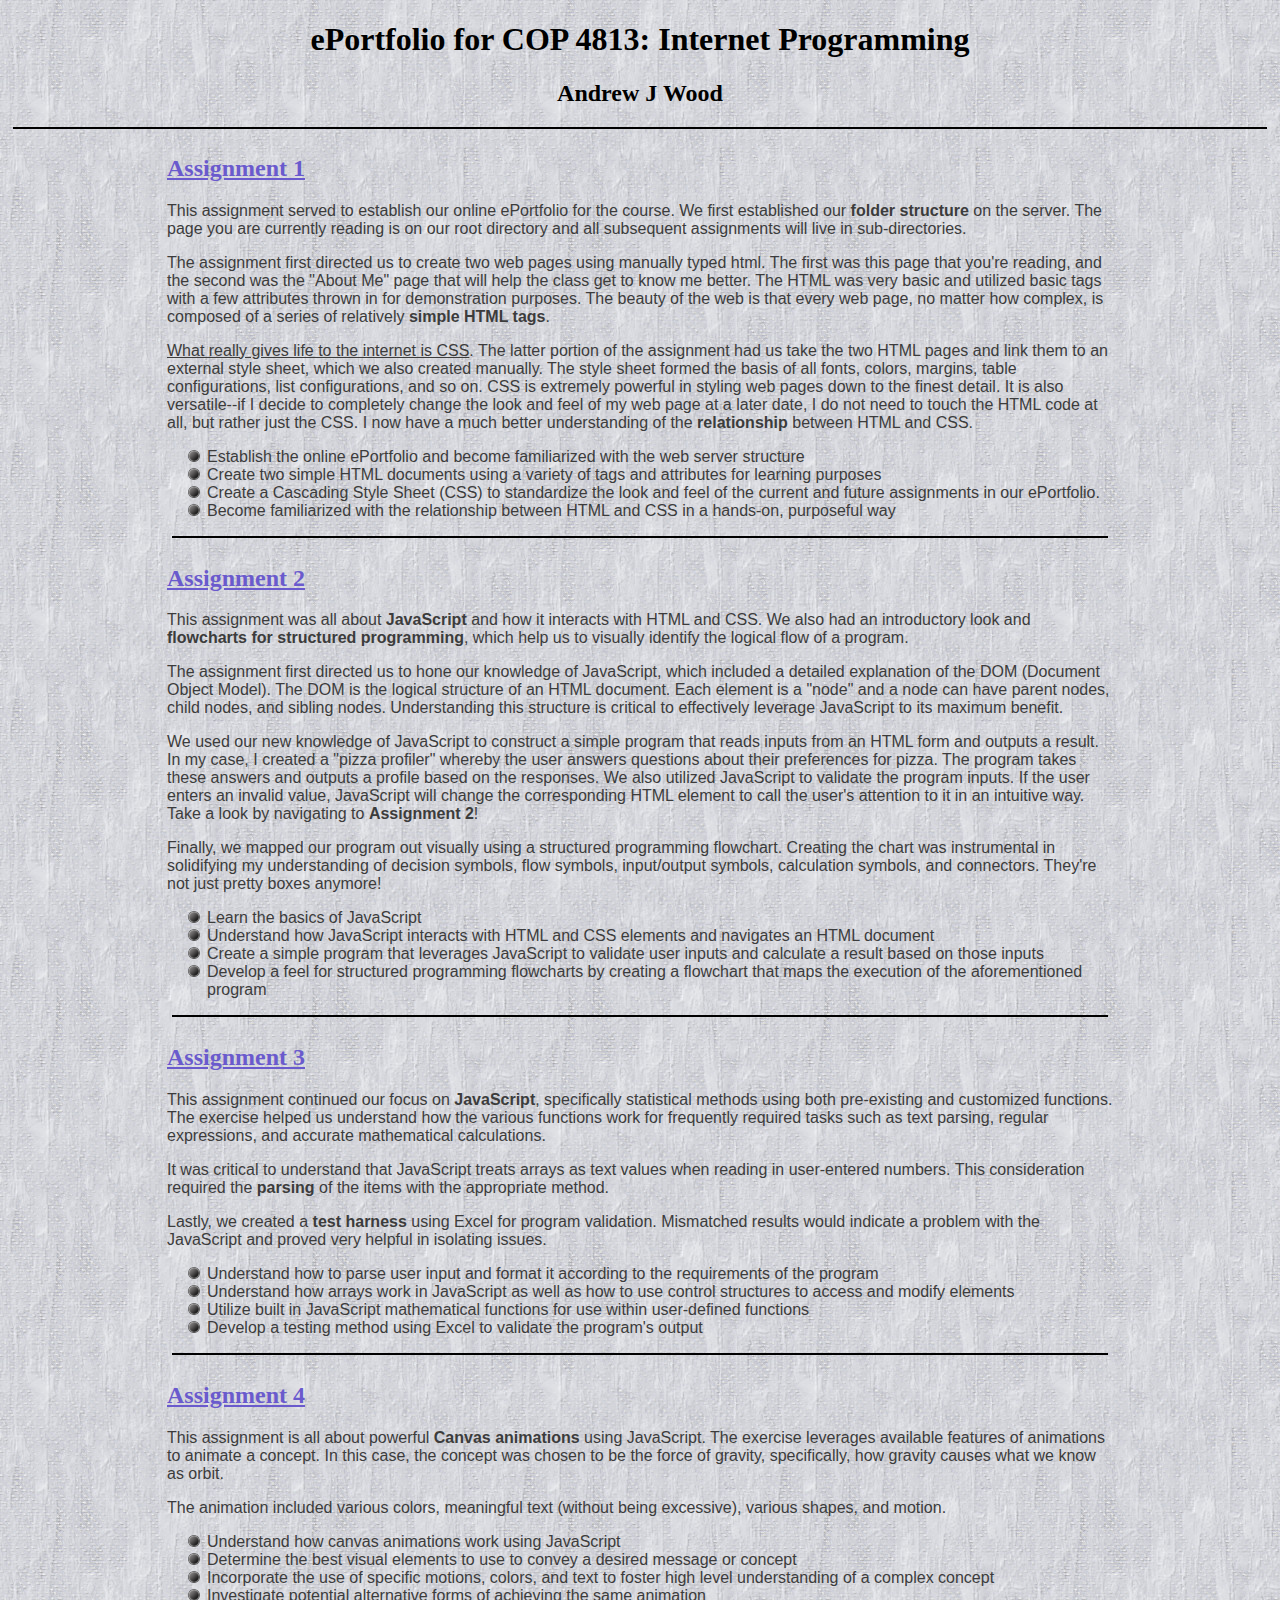
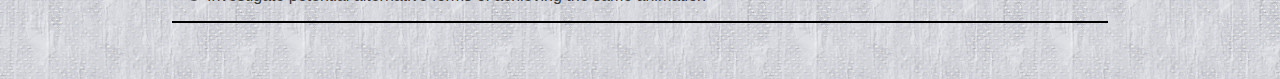
==== index.html @ 2dcfb6aa "First Commit" ====
<!---
Andrew Wood's ePortfolio
COP4813 - Summer 2018
index.html
--->
<!DOCTYPE html PUBLIC "-//W3C//DTD XHTML 1.0 Transitional//EN"
"http://www.w3.org/TR/xhtml1/DTD/xhtml1-transitional.dtd">

<html xmlns="http://www.w3.org/1999/xhtml">
	<head>
		<title>COP 4813: Internet Programming</title>
		<meta name="viewport" content="width=device-width, initial-scale=1.0" /> 
		<meta charset="UTF-8" />
		<link rel="stylesheet" type="text/css" href="./style.css">
	</head>	

	<body>
		<h1 style="text-align:center">ePortfolio for COP 4813: Internet Programming</h1>
		<h2 style="text-align:center">Andrew J Wood</h2>
		<hr />
		<!-- Begin the table structure -->
		<!-- Each assignment entry lives in a 1x1 table entry -->
		<table style="margin:auto; width:75%; border: none">
			<tr>
				<td>
					<h2><a href="./assign1/index.html">Assignment 1</a></h2>
					<p>This assignment served to establish our online ePortfolio for the course.  
						We first established our <strong>folder structure</strong> on the server.  The page you are currently reading
						is on our root directory and all subsequent assignments will live in sub-directories.</p>
					<p>The assignment first directed us to create two web pages using manually typed html.  The first
					   was this page that you're reading, and the second was the "About Me" page that will help the class
					   get to know me better.  The HTML was very basic and utilized basic tags with a few attributes
					   thrown in for demonstration purposes.  The beauty of the web is that every web page, no matter how complex,
					   is composed of a series of relatively <strong>simple HTML tags</strong>.</p>
	 				<p><u>What really gives life to the internet is CSS</u>.  The latter portion of the assignment had us take the
	 				   two HTML pages and link them to an external style sheet, which we also created manually.  The style sheet formed the basis of all fonts,
	 				   colors, margins, table configurations, list configurations, and so on.  CSS is extremely powerful in styling
	 				   web pages down to the finest detail.  It is also versatile--if I decide to completely change the look
	 				   and feel of my web page at a later date, I do not need to touch the HTML code at all, but rather just the CSS.
	 				   I now have a much better understanding of the <strong>relationship</strong> between HTML and CSS.</p>
					<ul>
						<li>Establish the online ePortfolio and become familiarized with the web server structure</li>
						<li>Create two simple HTML documents using a variety of tags and attributes for learning purposes</li>
						<li>Create a Cascading Style Sheet (CSS) to standardize the look and feel of the current and future assignments in our ePortfolio. </li>
						<li>Become familiarized with the relationship between HTML and CSS in a hands-on, purposeful way</li>
					</ul>
					<hr/> <!-- Horizontal marker for next entry -->	
				</td>
			<tr>
			<tr>
				<td>
					<h2><a href="./assign2/index.html">Assignment 2</a></h2>
					<p>This assignment was all about <strong>JavaScript</strong> and how it interacts with HTML and CSS.  We also had an introductory look and <strong>flowcharts
						for structured programming</strong>, which help us to visually identify the logical flow of a program.</p>
					<p>The assignment first directed us to hone our knowledge of JavaScript, which included a detailed explanation of the DOM (Document Object Model).  The DOM is the 
						logical structure of an HTML document.  Each element is a "node" and a node can have parent nodes, child nodes, and sibling nodes.  Understanding this
						structure is critical to effectively leverage JavaScript to its maximum benefit.</p>
					<p>We used our new knowledge of JavaScript to construct a simple program that reads inputs from an HTML form and outputs a result.  In my case, I created a "pizza profiler"
					   whereby the user answers questions about their preferences for pizza.  The program takes these answers and outputs a profile based on the responses.  We also utilized JavaScript
					   to validate the program inputs. If the user enters an invalid value, JavaScript will change the corresponding HTML element to call the user's attention to it in an intuitive way.
					     Take a look by navigating to <strong>Assignment 2</strong>!</p>
					<p>Finally, we mapped our program out visually using a structured programming flowchart.  Creating the chart was instrumental in solidifying my understanding of
						decision symbols, flow symbols, input/output symbols, calculation symbols, and connectors.  They're not just pretty boxes anymore!</p>
					<ul>
						<li>Learn the basics of JavaScript</li>
						<li>Understand how JavaScript interacts with HTML and CSS elements and navigates an HTML document</li>
						<li>Create a simple program that leverages JavaScript to validate user inputs and calculate a result based on those inputs</li>
						<li>Develop a feel for structured programming flowcharts by creating a flowchart that maps the execution of the aforementioned program</li>
					</ul>
					<hr/> <!-- Horizontal marker for next entry -->			
				</td>
			</tr>
			<tr>
				<td>
					<h2><a href="./assign3/index.html">Assignment 3</a></h2>
					<p>This assignment continued our focus on <strong>JavaScript</strong>, specifically statistical methods using
					both pre-existing and customized functions.  The exercise helped us understand how the various functions work
					for frequently required tasks such as text parsing, regular expressions, and accurate mathematical calculations.</p>
					<p>It was critical to understand that JavaScript treats arrays as text values when reading in user-entered numbers.  This
					consideration required the <strong>parsing</strong> of the items with the appropriate method.</p>
					<p>Lastly, we created a <strong>test harness</strong> using Excel for program validation.  Mismatched results would indicate a
					 problem with the JavaScript and proved very helpful in isolating issues.</p>
					<ul>
						<li>Understand how to parse user input and format it according to the requirements of the program</li>
						<li>Understand how arrays work in JavaScript as well as how to use control structures to access and modify elements</li>
						<li>Utilize built in JavaScript mathematical functions for use within user-defined functions</li>
						<li>Develop a testing method using Excel to validate the program's output</li>
					</ul>
					<hr />
				</td>
			</tr>
			<tr>
				<td>
					<h2><a href="./assign4/index.html">Assignment 4</a></h2>
					<p>This assignment is all about powerful <strong>Canvas animations</strong> using JavaScript.  The exercise leverages available features of animations
					to animate a concept.  In this case, the concept was chosen to be the force of gravity, specifically, how gravity
					causes what we know as orbit.</p>
					<p>The animation included various colors, meaningful text (without being excessive), various shapes, and motion.</p>
					<ul>
						<li>Understand how canvas animations work using JavaScript</li>
						<li>Determine the best visual elements to use to convey a desired message or concept</li>
						<li>Incorporate the use of specific motions, colors, and text to foster high level understanding of a complex concept</li>
						<li>Investigate potential alternative forms of achieving the same animation</li>
					</ul>
					<hr />
				</td>
			</tr>
		</table>	
	</body>
</html>
---- style.css ----
/* 	Stylesheet for Assignment 1
	Andrew J Wood - Internet Programming
	Summery 2018
*/

/* Ensures all elements adhere to border-box */
* {
	box-sizing: border-box;
	}

/* Text Link Behavior */
a:link {
	color: rgb(106,90,205);
	}
	
a:visited {
	color: rgb(106,90,205);
	}

a:hover {
	color: lightblue;
	}
	
a:active {
	color: orange;
	}

.centerDiv { width: 90%; margin: auto; }

.col1 { width: 50%; float:left;  padding: 5px;}

.col2 { width: 50%; float:left;  padding: 5px;}

.bottomPart { width: 90%; margin: auto; text-align:center;}
	
/* Header and Table Header Specifications */
h1, h2, h3, h4, h5, h6, th {
	font-family: "Georgia", Times, serif;
	color: black;
	}
	
/* Paragraph and Table Entry Specifications */
p, tr, td, i, .numOptions {
	font-family: "Verdana", sans-serif;
	color: rgb(60,60,60);
	}
	
/* Form Specifications */
form {
	font-family: "Verdana", sans-serif;
	color: rgb(60,60,60)
	}
	
.error {
	color: red;
	font-weight: bold;
}

.label {
	font-weight: bold;
}
	
	
	
/* Specifications for body; ensures specific margins */
body {
	margin-top:10px;
	margin-bottom:50px;
	background-image: url("./background.jpg");
	background-repeat: repeat-x repeat-y;
	}
	
/* Horizontal rule specifications */
hr {
	display: block;
	margin: 5px;
	background-color:black;
	height: 2px;
	border-width:0;
	}

/* Sets the unordered list bullet image */
ul {
	list-style: circle outside url('./bullet_black.png');
	}
	
/* Specific style for schedule table */
table.schedule {
	border: 1px solid rgb(60,60,60);
	border-collapse: collapse;
	margin: 10px auto;
	width: 60%;
	}
	
table.schedule td, table.schedule tr, table.schedule th {
		border: 1px solid dimgray;
		text-align: left;
	}
	
table.statsTable {

	border-style: none;
	text-align: left;
}

table.answerTable td {
	border: 1px solid dimgray;
}

table.answerTable th {
	border: 1px solid dimgray;
	font-family: "Verdana", sans-serif;
}

table {
	border-collapse: collapse;
}

.clearfix::after {
    content: "";
    clear: both;
    display: table;
}

.showHide {
	display: none;
}
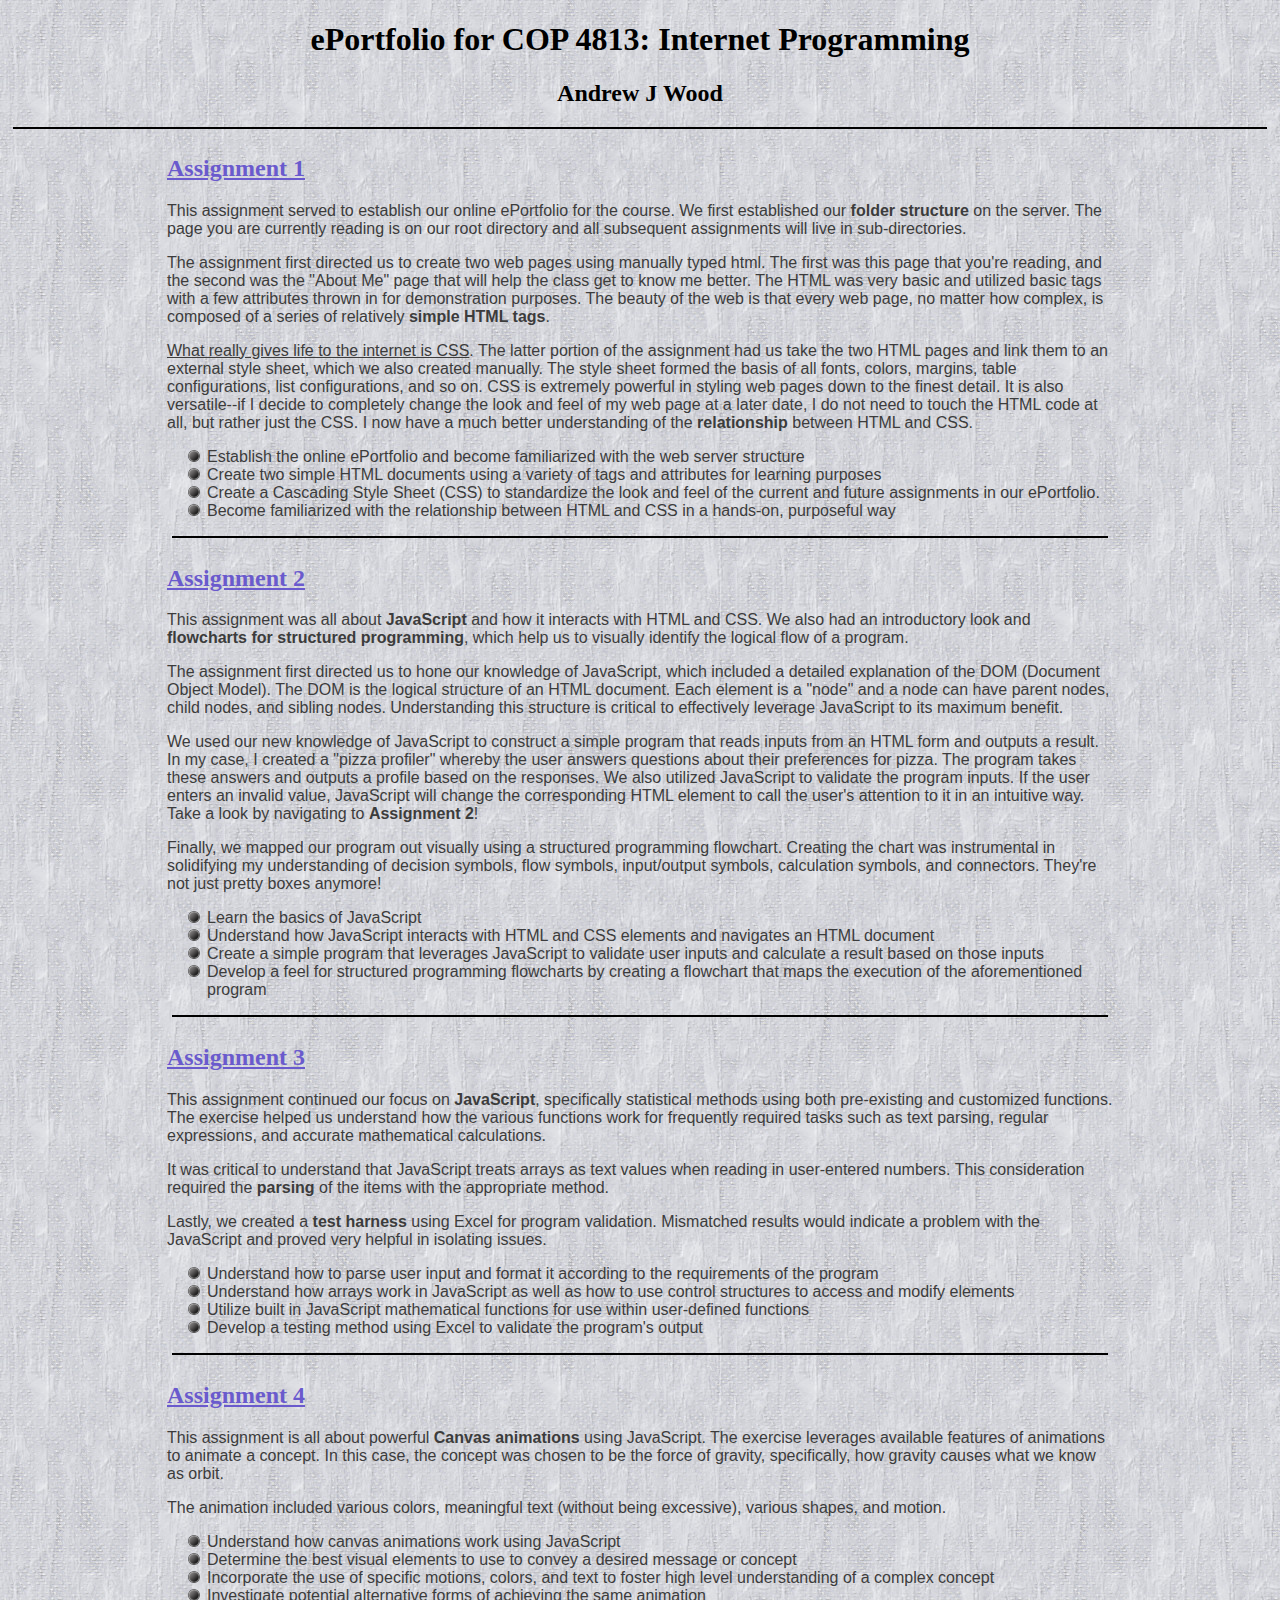
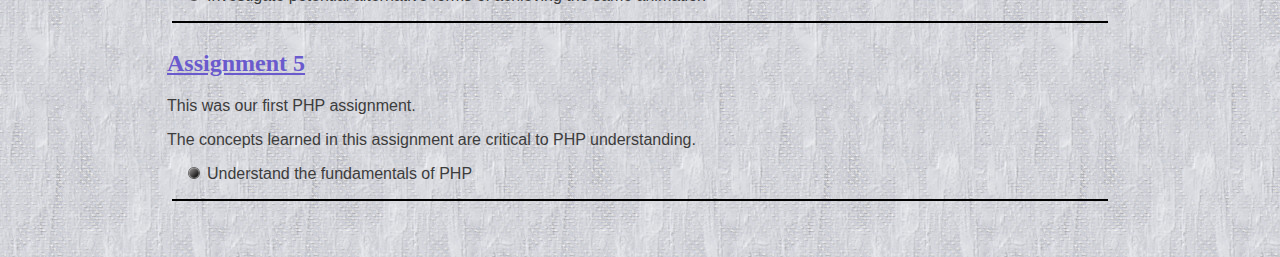
==== commit 34e8b2ef: "Halfway there!" ====
--- a/index.html
+++ b/index.html
@@ -105,6 +105,17 @@
 					<hr />
 				</td>
 			</tr>
+                        <tr>
+				<td>
+					<h2><a href="./assign5/index.php">Assignment 5</a></h2>
+					<p>This was our first PHP assignment.</p>
+					<p>The concepts learned in this assignment are critical to PHP understanding.</p>
+					<ul>
+						<li>Understand the fundamentals of PHP</li>
+					</ul>
+					<hr />
+				</td>
+			</tr> 
 		</table>	
 	</body>
 </html>--- a/style.css
+++ b/style.css
@@ -32,6 +32,8 @@
 .col2 { width: 50%; float:left;  padding: 5px;}
 
 .bottomPart { width: 90%; margin: auto; text-align:center;}
+
+.errorPHP { color: red;}
 	
 /* Header and Table Header Specifications */
 h1, h2, h3, h4, h5, h6, th {
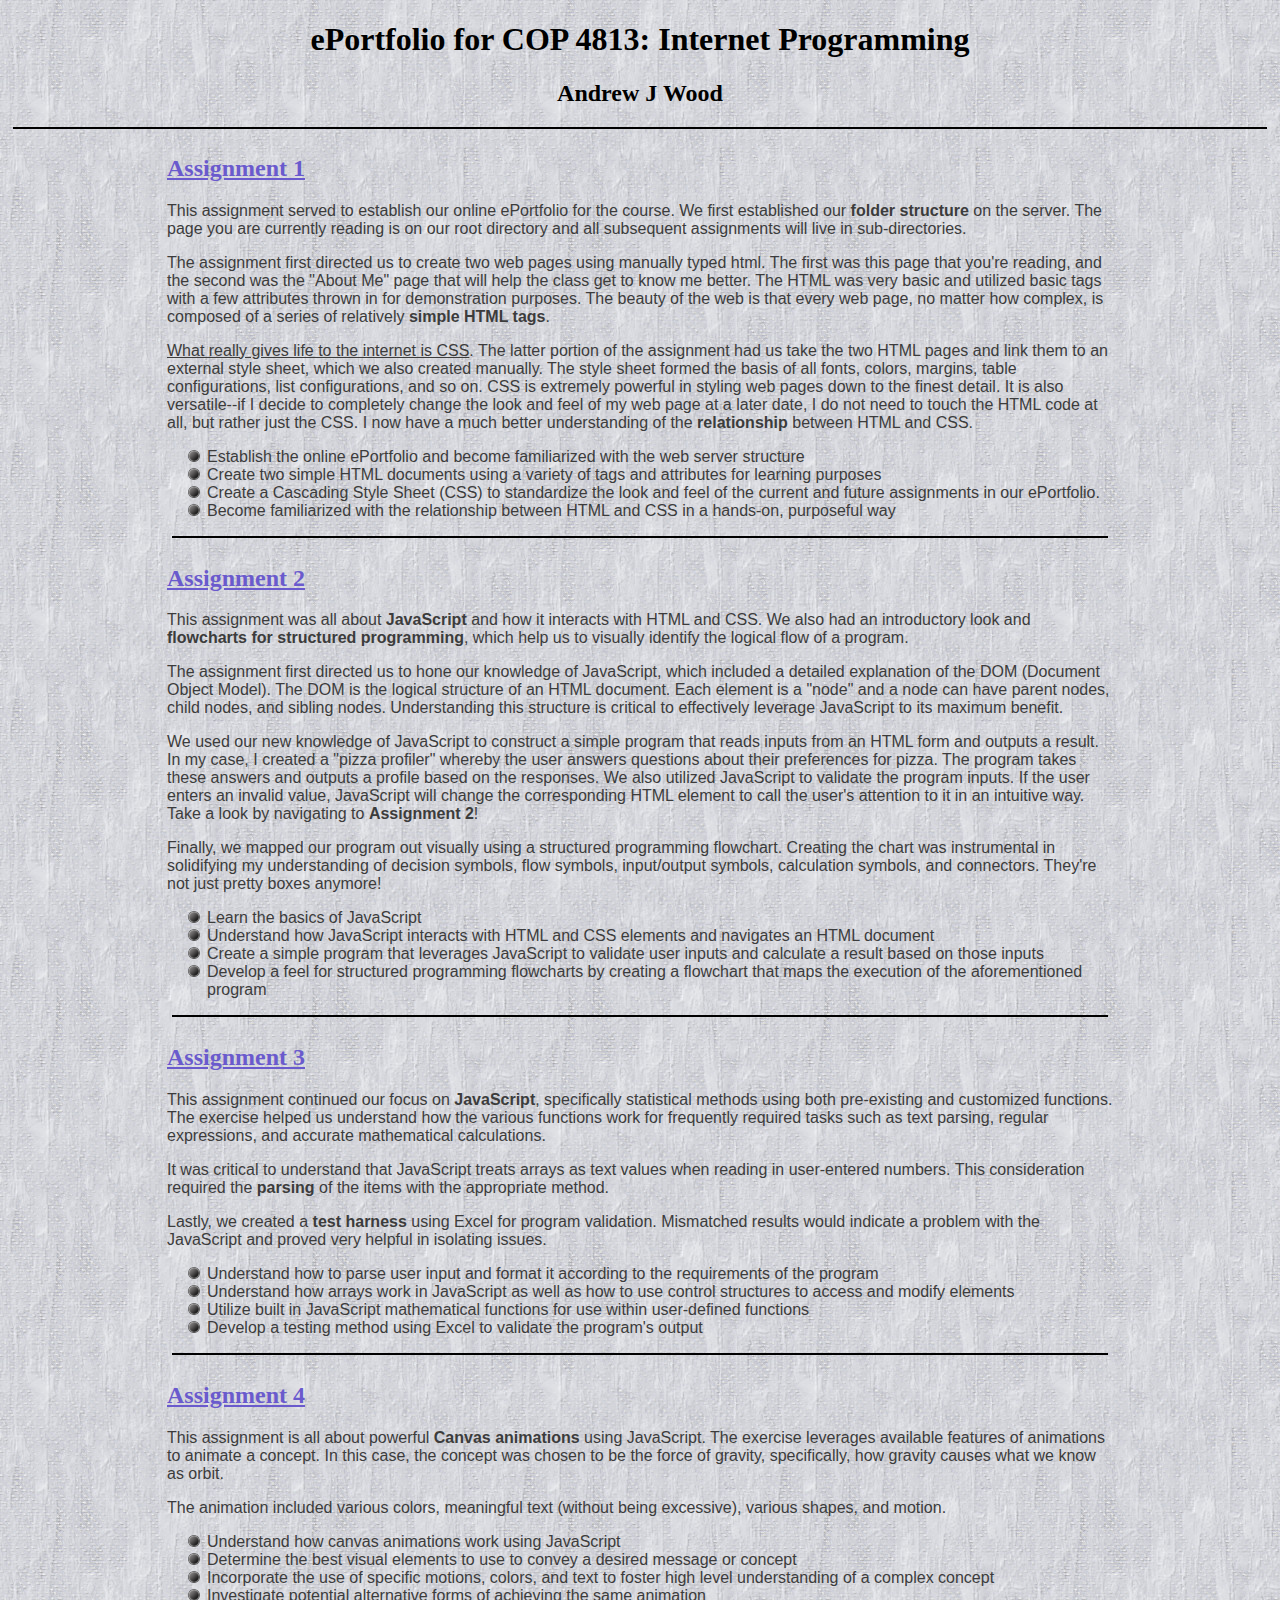
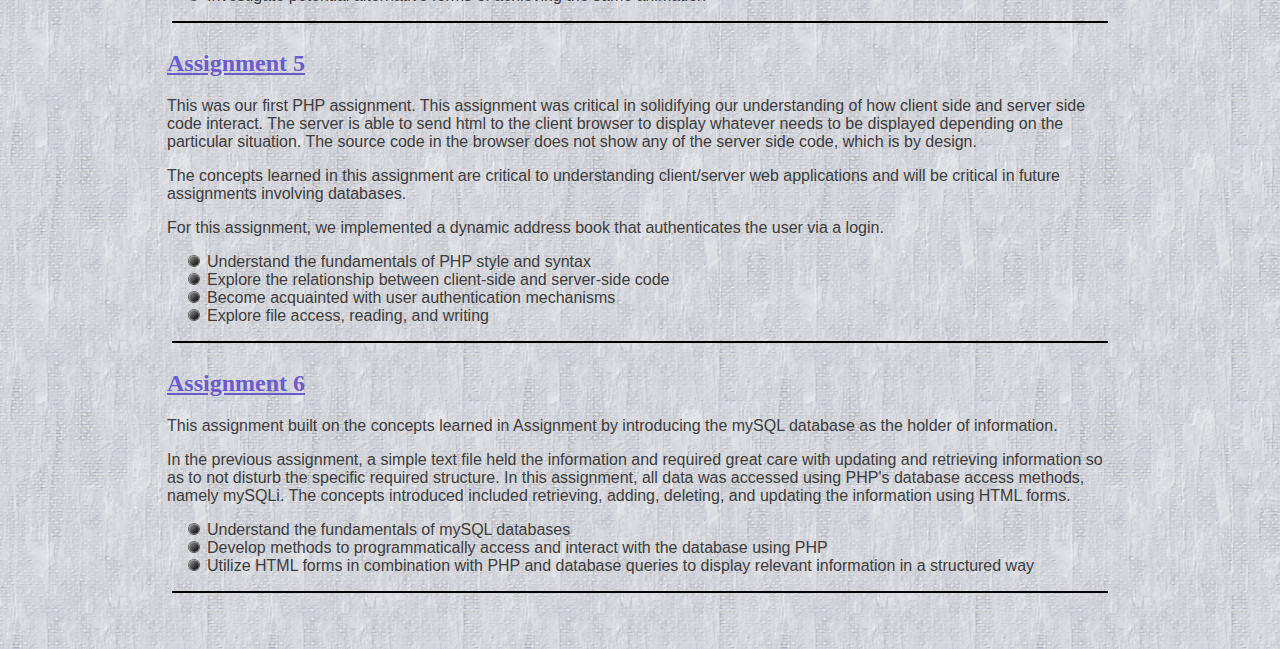
==== commit c904ac23: "Halfway there!" ====
--- a/index.html
+++ b/index.html
@@ -108,14 +108,40 @@
                         <tr>
 				<td>
 					<h2><a href="./assign5/index.php">Assignment 5</a></h2>
-					<p>This was our first PHP assignment.</p>
-					<p>The concepts learned in this assignment are critical to PHP understanding.</p>
+					<p>This was our first PHP assignment.  This assignment was critical in solidifying our understanding of how
+                                        client side and server side code interact.  The server is able to send html to the client browser to display whatever
+                                        needs to be displayed depending on the particular situation.  The source code in the browser does not show any of the
+                                        server side code, which is by design.</p>
+					<p>The concepts learned in this assignment are critical to understanding client/server web applications and will be critical
+                                        in future assignments involving databases.</p>
+                                        <p>For this assignment, we implemented a dynamic address book that authenticates the user via a login.
 					<ul>
-						<li>Understand the fundamentals of PHP</li>
+						<li>Understand the fundamentals of PHP style and syntax</li>
+                                                <li>Explore the relationship between client-side and server-side code</li>
+                                                <li>Become acquainted with user authentication mechanisms</li>
+                                                <li>Explore file access, reading, and writing</li>
 					</ul>
 					<hr />
 				</td>
-			</tr> 
+			</tr>
+                        <tr>
+				<td>
+					<h2><a href="./assign6/index.php">Assignment 6</a></h2>
+					<p>This assignment built on the concepts learned in Assignment by introducing the mySQL database as
+                                        the holder of information.</p>
+                                        <p>In the previous assignment, a simple text file held the information and required
+                                        great care with updating and retrieving information so as to not disturb the specific required structure.
+                                        In this assignment, all data was accessed using PHP's database access methods, namely mySQLi.  The concepts
+                                        introduced included retrieving, adding, deleting, and updating the information using HTML forms.</p>
+					<ul>
+						<li>Understand the fundamentals of mySQL databases</li>
+                                                <li>Develop  methods to programmatically access and interact with the database using PHP</li>
+                                                <li>Utilize HTML forms in combination with PHP and database queries to display relevant information in a
+                                                structured way</li>
+					</ul>
+					<hr />
+				</td>
+			</tr>    
 		</table>	
 	</body>
 </html>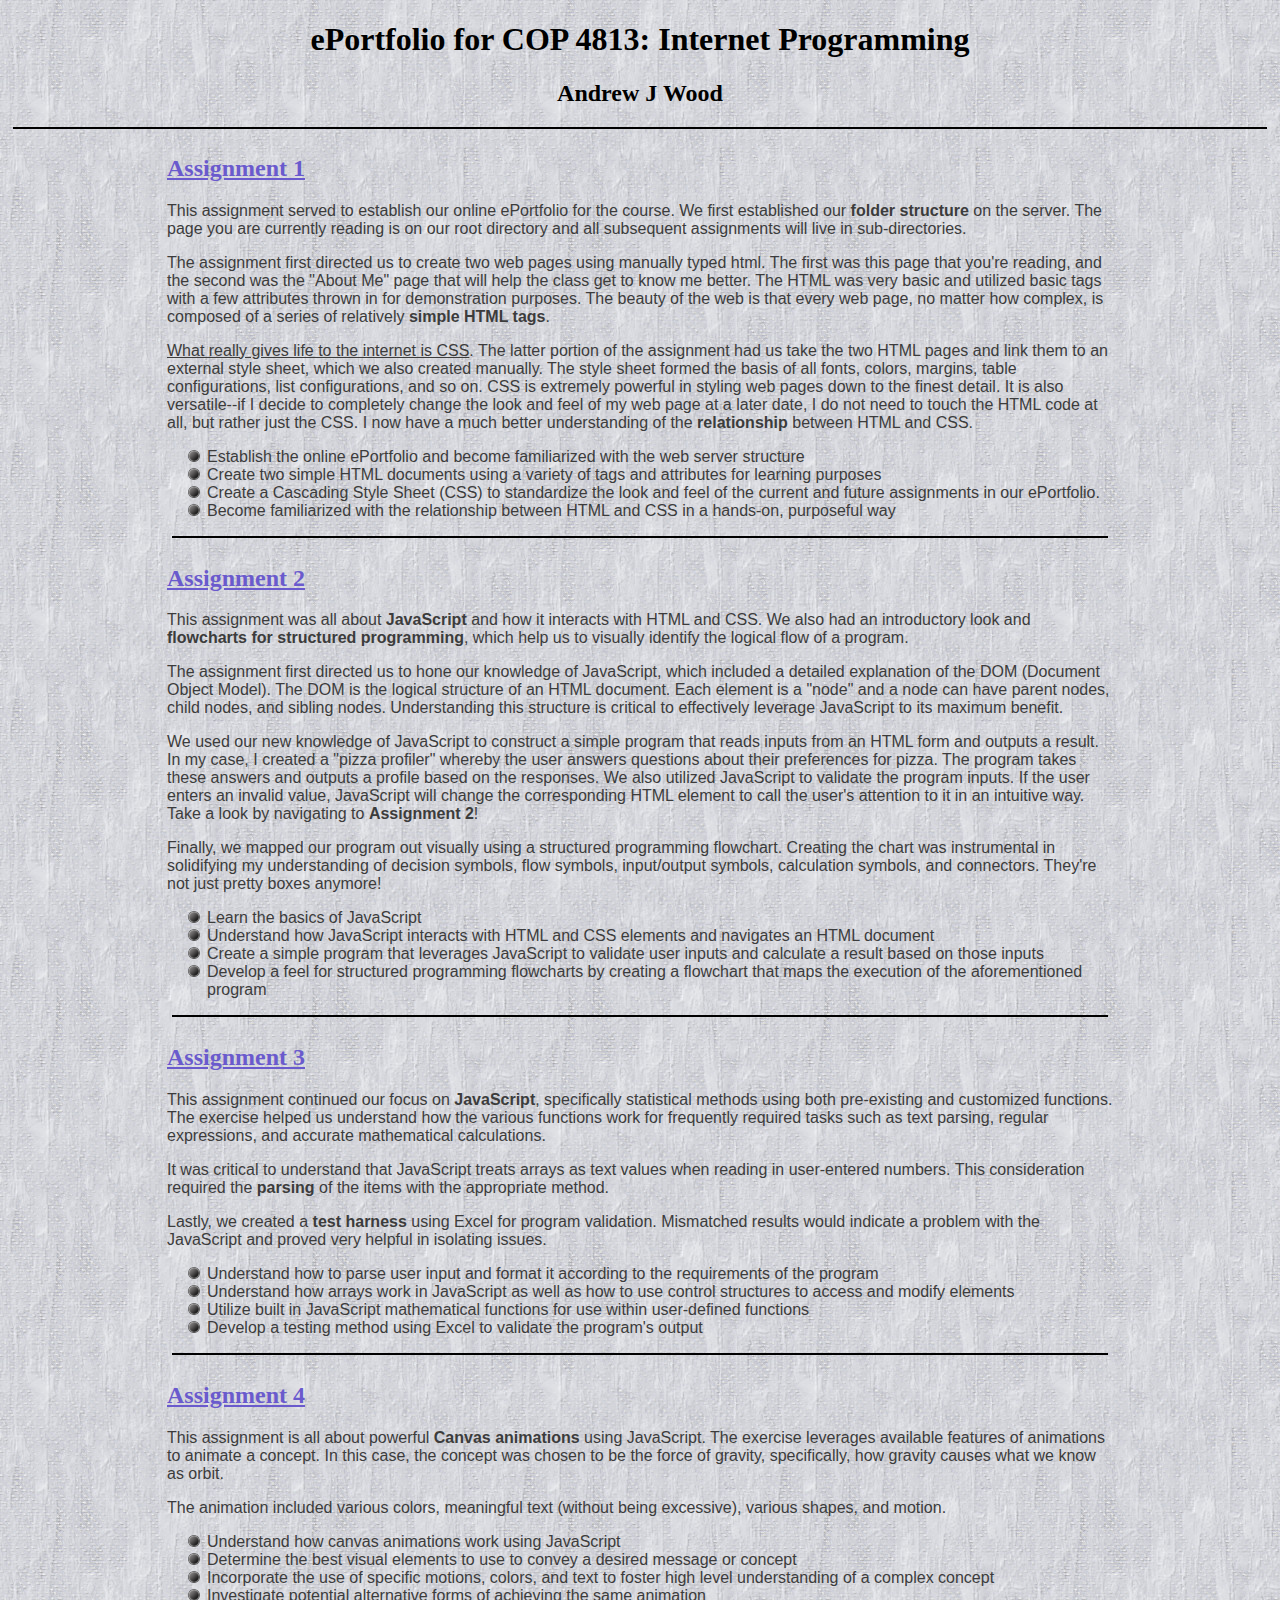
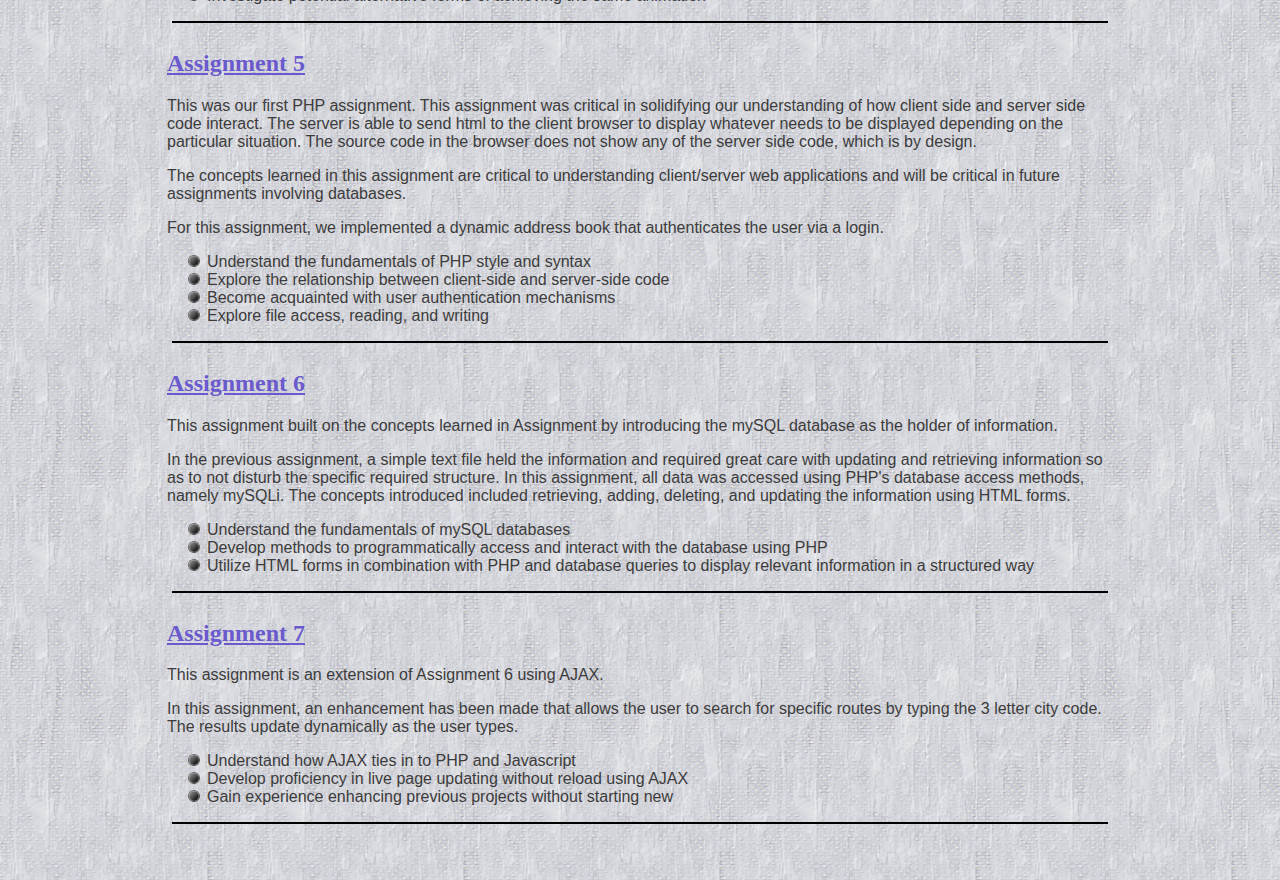
==== commit e1fb833f: "Final submit." ====
--- a/index.html
+++ b/index.html
@@ -141,7 +141,22 @@
 					</ul>
 					<hr />
 				</td>
-			</tr>    
+			</tr>
+                        <tr>
+				<td>
+					<h2><a href="./assign7/index.php">Assignment 7</a></h2>
+					<p>This assignment is an extension of Assignment 6 using AJAX.</p>
+                                        <p>In this assignment, an enhancement has been made that allows the user to search for specific routes
+                                        by typing the 3 letter city code.  The results update dynamically as the user types.</p>
+					<ul>
+						<li>Understand how AJAX ties in to PHP and Javascript</li>
+                                                <li>Develop proficiency in live page updating without reload using AJAX</li>
+                                                <li>Gain experience enhancing previous projects without starting new</li>
+					</ul>
+					<hr />
+				</td>
+			</tr>
+                            
 		</table>	
 	</body>
 </html>--- a/style.css
+++ b/style.css
@@ -50,7 +50,8 @@
 /* Form Specifications */
 form {
 	font-family: "Verdana", sans-serif;
-	color: rgb(60,60,60)
+	color: rgb(60,60,60);
+        margin: 0px;
 	}
 	
 .error {
